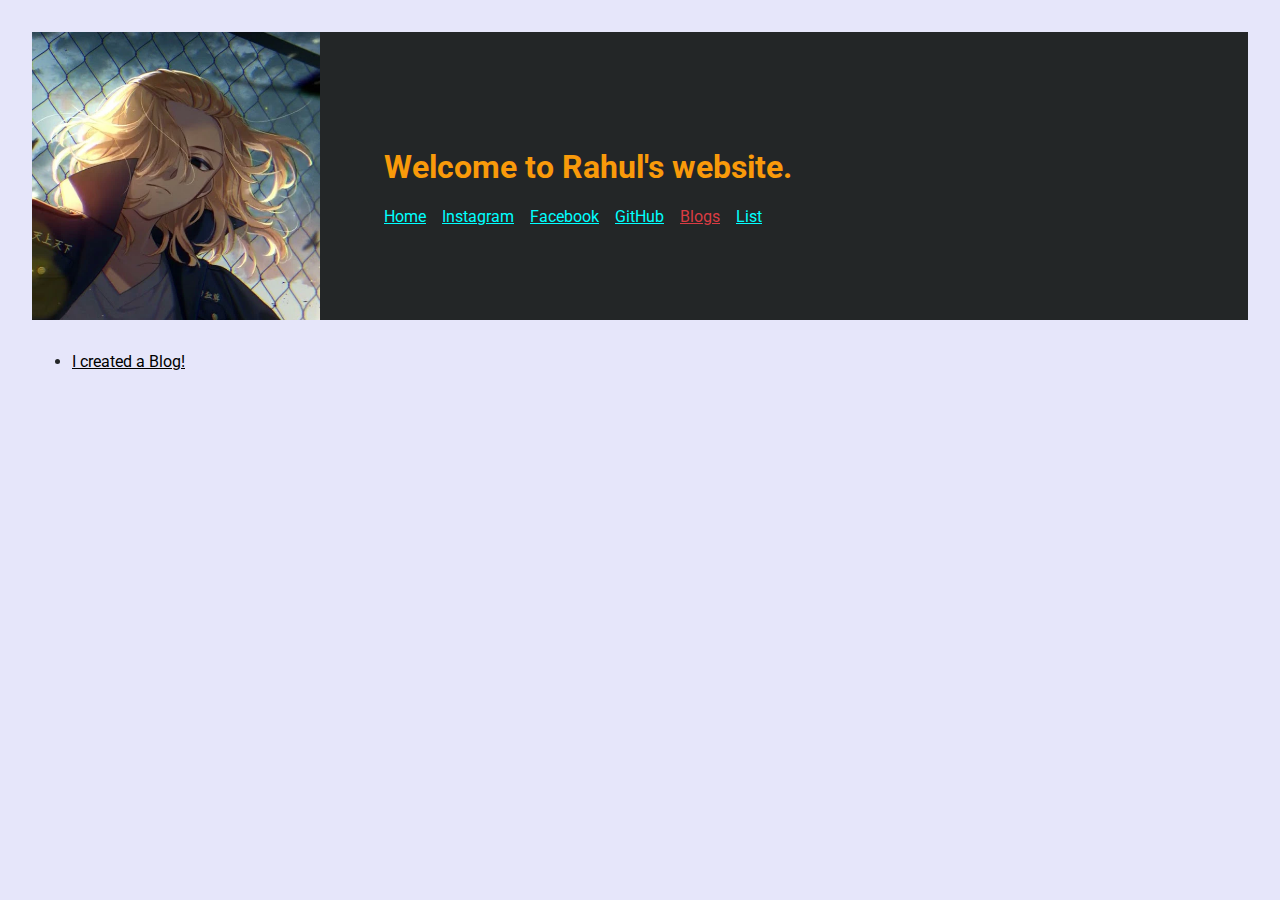
==== blog/index.html @ 36369001 "hello" ====
<!DOCTYPE html>
<html>
<head>
    <meta name="viewport" content="width=device-width,initial-scale=1">
    <link rel="stylesheet" type="text/css" href="/static/css/styles.css">    
    <link rel="stylesheet" type="text/css" href="/static/css/lists.css">
    <title>
       Rahul Goyal list
    </title>
</head>
<body>
    <div class="tokyo">
        <img src="/static/images/rahul.webp">
        <div class="manji">
            <h1>Welcome to Rahul's website.</h1>
            <nav>
                <a href="/">Home</a>
                <a href="https://www.instagram.com/__rahul_goyal___/">Instagram</a>
                <a href="https://www.facebook.com/profile.php?id=100038954747406">Facebook</a>
                <a href="https://github.com/rahulsenpai">GitHub</a>
                <a class="current" href="/blog">Blogs</a>
                <a href="/lists">List</a>
            </nav>
        </div>
    </div>
    <div class="section">
    <ul>
        <li><p><a class="rung" href="/blog/first.html">I created a Blog!</a></p></li>
    </ul>    
    </div>
    </body>
</html>
---- static/css/styles.css ----
@import url('https://fonts.googleapis.com/css2?family=Roboto&display=swap');
body{
    background-color: #E6E6FA;
    margin: 0;
    
}

.koko{
    animation-name: pika;
    animation-duration: 40s;
    animation-delay: 0s;

}
@keyframes pika{
    from{
        background-color: #f2a5e8;
        }    
    to{
        background-color: gainsboro;
        }
}

* {
    font-family: 'Roboto', sans-serif;
}

.section {
    padding: 0 2rem;
    color: #232627;
}
.sectionc {
    padding: 0 5rem;
    color: #232627; 
}
#section1 {
    display: flex;
    flex-direction: row;

}
.aboutme{
    height: 100%;
    width: 75%;
}


.tokyo {
    margin: 2rem;
    background: #232627;
    height: 18rem;
    display: flex;
    flex-direction: row;
    gap: 4rem;
}

.tokyo .image-container {
    max-height: 100%;
}

.tokyo img {
    max-height: 100%;
    max-width: 100%;
}

.tokyo .manji {
    color: #f99a0a;
    display: flex;
    flex-direction: column;
    justify-content: center;
}

nav {
    display: flex;
    gap: 1rem;
}

a {
   color: aqua;
}
nav .current{
    color: #da3c43;
}

.rung{
    color: black;
}

@media only screen and (max-width: 1200px) {
    .tokyo {
        margin: 0;
        padding: 2rem;
        flex-direction: column;
        height: 25rem;
        gap: 0.5rem;
    }

    .tokyo img {
        width: 100%;
        margin: auto;
        margin-left: auto;
        margin-right: auto;
    }
    
    .tokyo .image-container {
        width: 100%;
        height: 18rem;
    }
    .tokyo .manji {
        display: flex;
        flex-direction: column;
        justify-content: center;
    }

    .tokyo .manji h1{
        text-align: center ;
        font-size: 1.5em;
    }

    nav {
        justify-content: center;
        gap: 0.5em;
        flex-wrap: wrap;
    }

    #section1 {
        flex-direction: column;
    }
    .aboutme {
        width: 100%;
    }
}
---- static/css/lists.css ----
.section h1 {
    text-align: center;
}
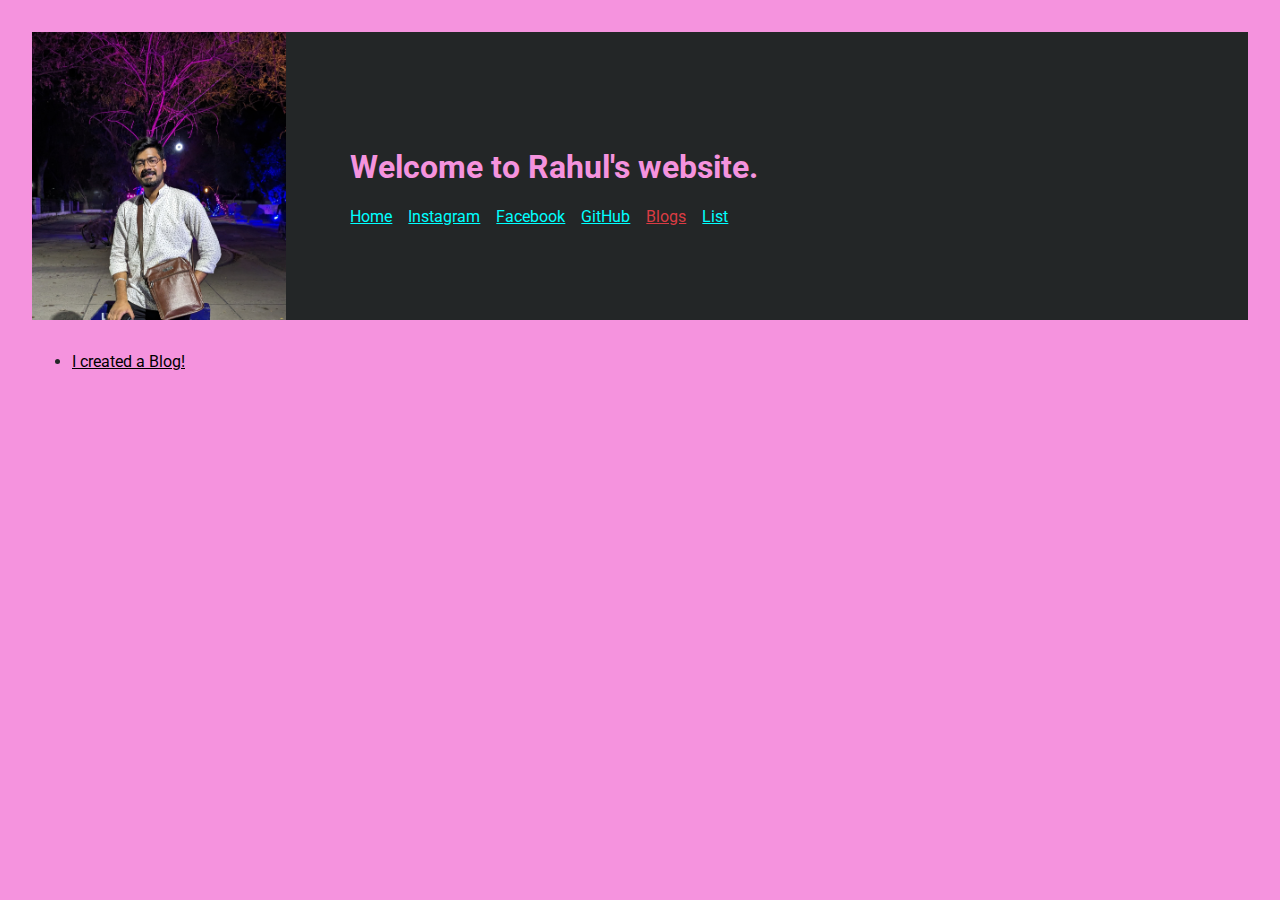
==== commit 1f82c5e3: "change" ====
--- a/blog/index.html
+++ b/blog/index.html
@@ -10,7 +10,7 @@
 </head>
 <body>
     <div class="tokyo">
-        <img src="/static/images/rahul.webp">
+        <img src="/static/images/r.jpg">
         <div class="manji">
             <h1>Welcome to Rahul's website.</h1>
             <nav>
--- a/static/css/styles.css
+++ b/static/css/styles.css
@@ -1,11 +1,11 @@
 @import url('https://fonts.googleapis.com/css2?family=Roboto&display=swap');
 body{
-    background-color: #E6E6FA;
+    background-color: #f593de;
     margin: 0;
     
 }
 
-.koko{
+/* .koko{
     animation-name: pika;
     animation-duration: 40s;
     animation-delay: 0s;
@@ -18,7 +18,7 @@
     to{
         background-color: gainsboro;
         }
-}
+} */
 
 * {
     font-family: 'Roboto', sans-serif;
@@ -62,7 +62,7 @@
 }
 
 .tokyo .manji {
-    color: #f99a0a;
+    color: #f593de;
     display: flex;
     flex-direction: column;
     justify-content: center;
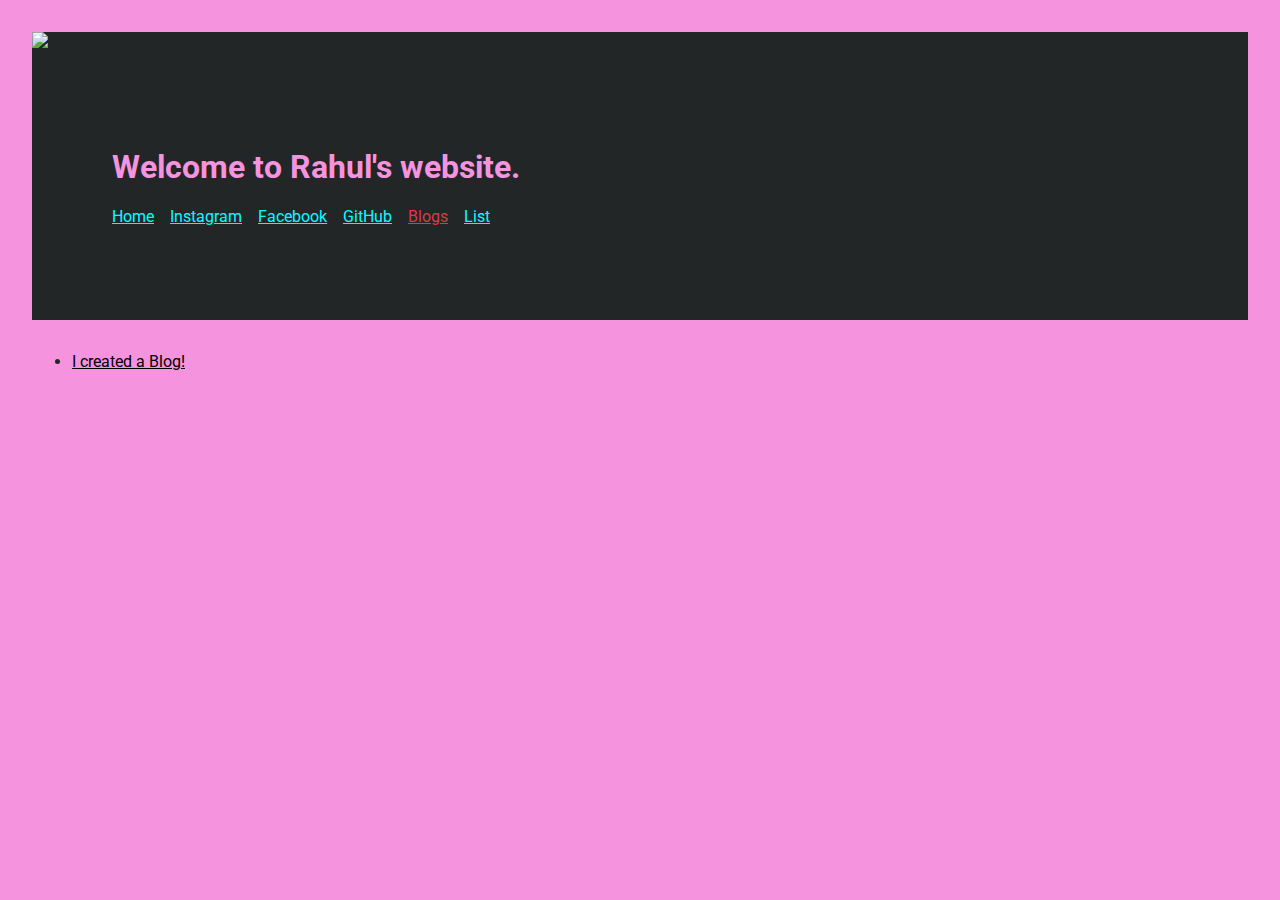
==== commit b8073b91: "change1" ====
--- a/blog/index.html
+++ b/blog/index.html
@@ -10,7 +10,7 @@
 </head>
 <body>
     <div class="tokyo">
-        <img src="/static/images/r.jpg">
+        <img src="static/images/rrr.JPG">
         <div class="manji">
             <h1>Welcome to Rahul's website.</h1>
             <nav>
@@ -18,8 +18,8 @@
                 <a href="https://www.instagram.com/__rahul_goyal___/">Instagram</a>
                 <a href="https://www.facebook.com/profile.php?id=100038954747406">Facebook</a>
                 <a href="https://github.com/rahulsenpai">GitHub</a>
-                <a class="current" href="/blog">Blogs</a>
-                <a href="/lists">List</a>
+                <a class="current" href="blog">Blogs</a>
+                <a href="lists">List</a>
             </nav>
         </div>
     </div>
--- a/static/css/styles.css
+++ b/static/css/styles.css
@@ -89,12 +89,13 @@
         margin: 0;
         padding: 2rem;
         flex-direction: column;
-        height: 25rem;
+        height: auto;
         gap: 0.5rem;
     }
 
     .tokyo img {
-        width: 100%;
+        width: auto;
+        height: auto;
         margin: auto;
         margin-left: auto;
         margin-right: auto;
@@ -102,7 +103,7 @@
     
     .tokyo .image-container {
         width: 100%;
-        height: 18rem;
+        height: 100%;
     }
     .tokyo .manji {
         display: flex;
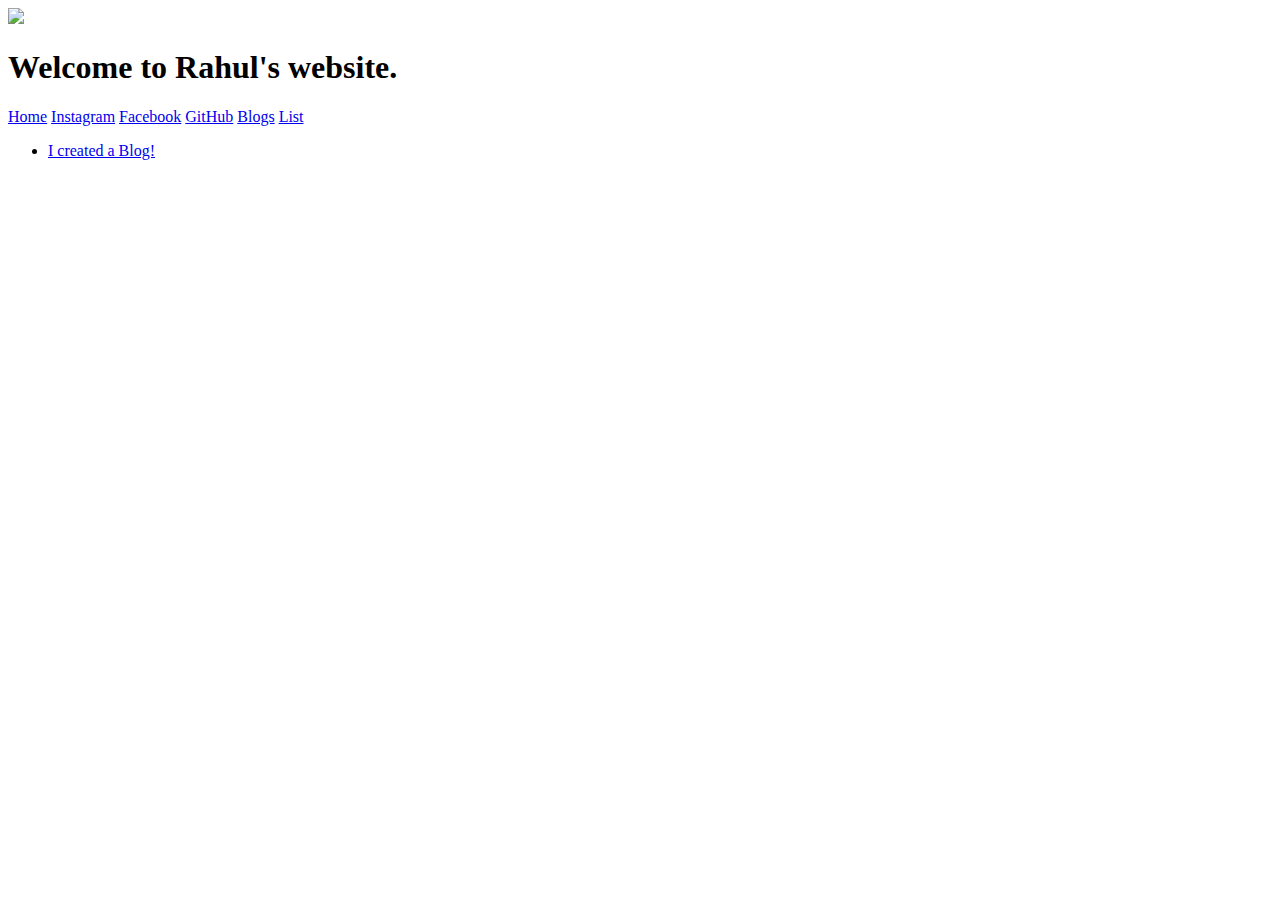
==== commit 00825005: "change3" ====
--- a/blog/index.html
+++ b/blog/index.html
@@ -2,8 +2,8 @@
 <html>
 <head>
     <meta name="viewport" content="width=device-width,initial-scale=1">
-    <link rel="stylesheet" type="text/css" href="/static/css/styles.css">    
-    <link rel="stylesheet" type="text/css" href="/static/css/lists.css">
+    <link rel="stylesheet" type="text/css" href="static/css/styles.css">    
+    <link rel="stylesheet" type="text/css" href="static/css/lists.css">
     <title>
        Rahul Goyal list
     </title>
@@ -14,7 +14,7 @@
         <div class="manji">
             <h1>Welcome to Rahul's website.</h1>
             <nav>
-                <a href="/">Home</a>
+                <a href="index.html">Home</a>
                 <a href="https://www.instagram.com/__rahul_goyal___/">Instagram</a>
                 <a href="https://www.facebook.com/profile.php?id=100038954747406">Facebook</a>
                 <a href="https://github.com/rahulsenpai">GitHub</a>
